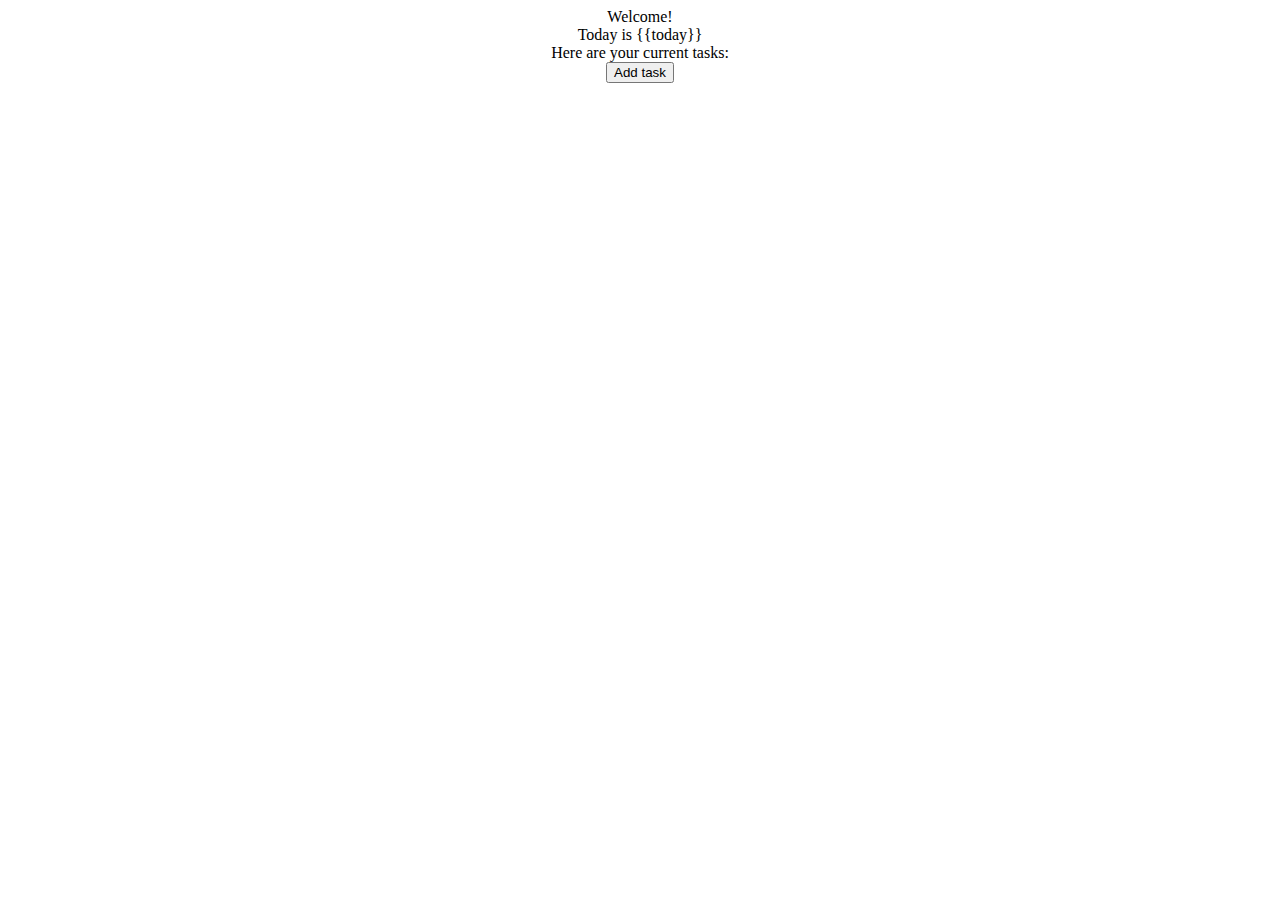
==== html/index.html @ 6d5ca1fb "Add HTML files" ====
<!DOCTYPE>
<html lang=="en">
	<head>
		<meta charset="utf-8">
		<title>
			ToDo App
		</title>

		<link rel="stylesheet" href="style.css">
	</head>
	
	<body>
		<center>
			<div class="text">
			Welcome! <br>
			Today is {{today}} <br>
			Here are your current tasks:
			</div>

			<div class=container>
				<a href=add_task>
					<button class=btn btn-primary btn-lg>
						Add task
					</button>
				</a>
			</div>
		</center>
	</body>
</html>
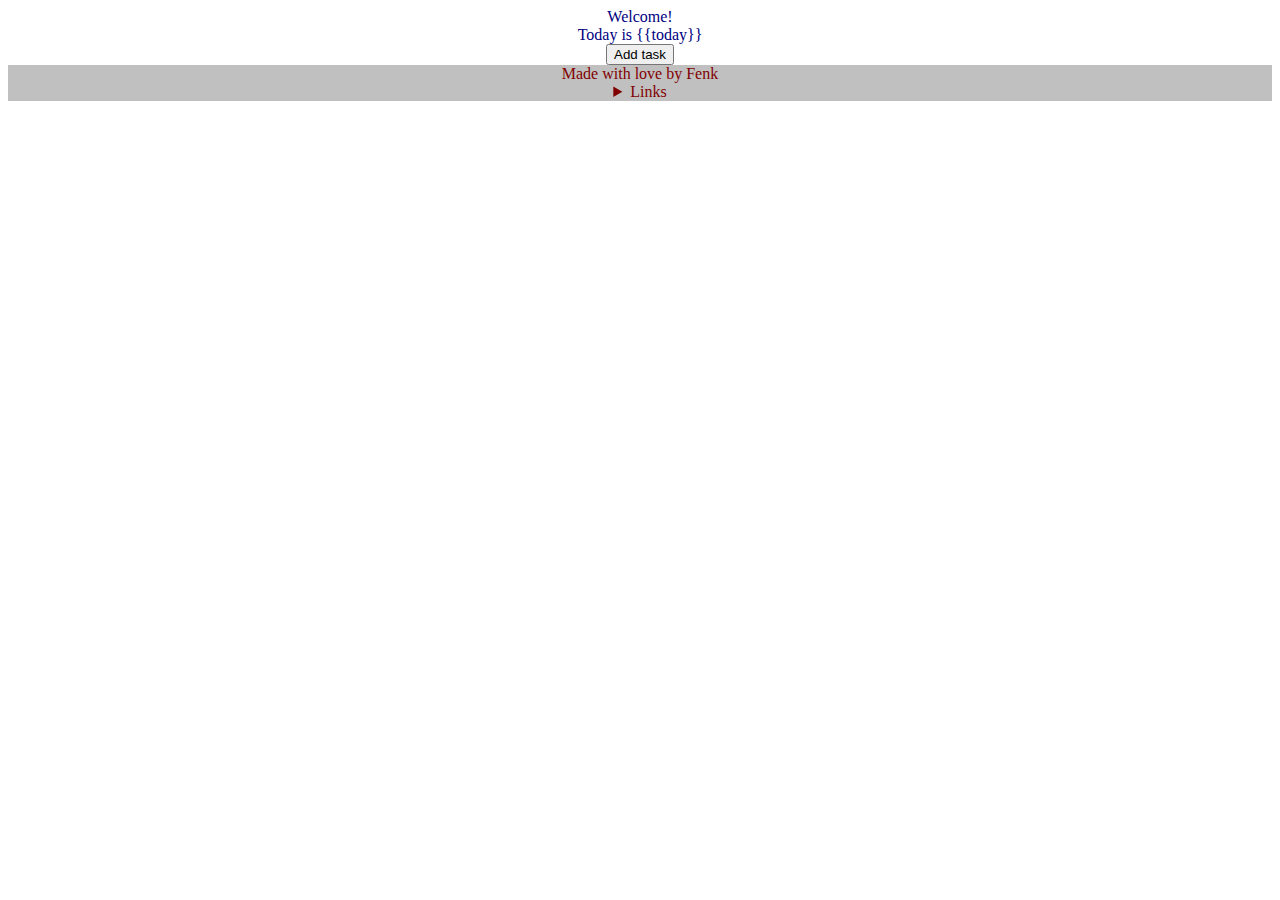
==== commit 870a0624: "Update index.html" ====
--- a/html/index.html
+++ b/html/index.html
@@ -1,29 +1,42 @@
-<!DOCTYPE>
+<!DOCTYPE html>
 <html lang=="en">
-	<head>
-		<meta charset="utf-8">
-		<title>
-			ToDo App
-		</title>
+<head>
+	<meta charset="utf-8">
+	<title>
+		ToDo
+	</title>
+	<link rel="stylesheet" type="text/css" href="style.css">
+</head>
 
-		<link rel="stylesheet" href="style.css">
-	</head>
-	
-	<body>
-		<center>
-			<div class="text">
+<body>
+	<center>
+		<div class="text">
 			Welcome! <br>
 			Today is {{today}} <br>
-			Here are your current tasks:
-			</div>
+			<!-- Here are your current tasks: <br> -->
+		</div>
 
-			<div class=container>
-				<a href=add_task>
-					<button class=btn btn-primary btn-lg>
-						Add task
-					</button>
+		<div class=container>
+			<a href=add_task>
+				<button class=btn btn-primary btn-lg>
+					Add task
+				</button>
+			</a>
+		</div>
+	</center>
+</body>
+
+<center>
+	<footer class="footer">
+		Made with love by Fenk
+		<details>
+			<summary> Links </summary>
+			<ul>
+				<a href="https://github.com/fviramontes8">
+					Github
 				</a>
-			</div>
-		</center>
-	</body>
+			</ul>
+		</details>
+	</footer>
+</center>
 </html>
--- a/html/style.css
+++ b/html/style.css
@@ -0,0 +1,11 @@
+.text {
+	color: navy;
+}
+
+.footer {
+	position: relative;
+	padding-top: 10;
+	padding-bottom: 10;
+	background: silver;
+	color: maroon;
+}
